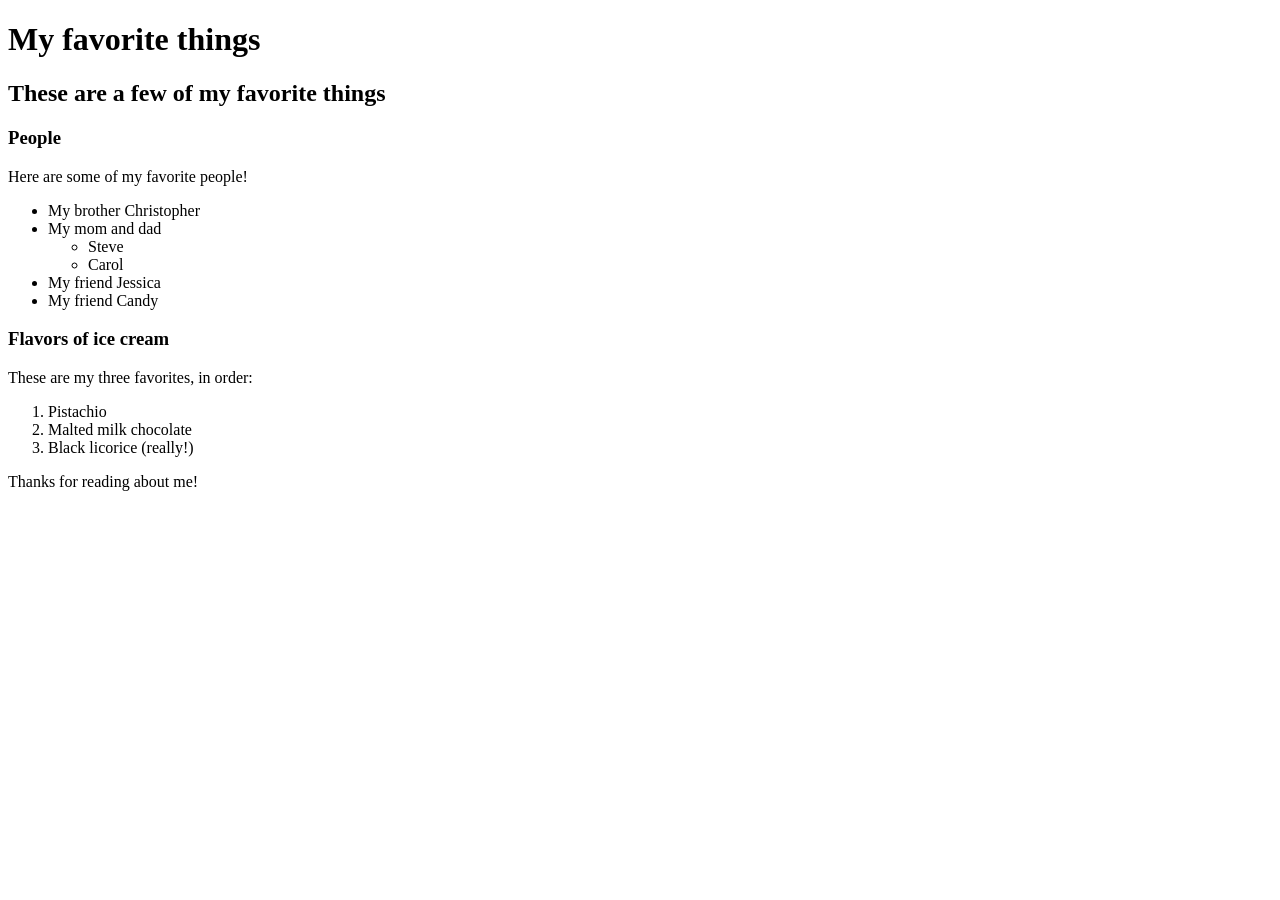
==== favorite-things.html @ 2ac062c9 "Add web page info on favorite things" ====
<!DOCTYPE html>
<html lang="en-US"></html>
<head>
    <title>Micheal's favorite things</title>
</head>
<body>
    <h1>My favorite things</h1>
    <h2>These are a few of my favorite things</h2>
    <h3>People</h3>
    <p>Here are some of my favorite people!</p>
    <ul>
        <li>My brother Christopher</li>
        <li>My mom and dad
          <ul>
              <li>Steve</li>
              <li>Carol</li>
          </ul>
        </li>
        <li>My friend Jessica</li>
        <li>My friend Candy</li>
    </ul>
    <h3>Flavors of ice cream</h3>
    <p>These are my three favorites, in order:</p>
    <ol>
        <li>Pistachio</li>
        <li>Malted milk chocolate</li>
        <li>Black licorice (really!)</li>
    </ol>
    <p>Thanks for reading about me!</p>
</body>
</html>
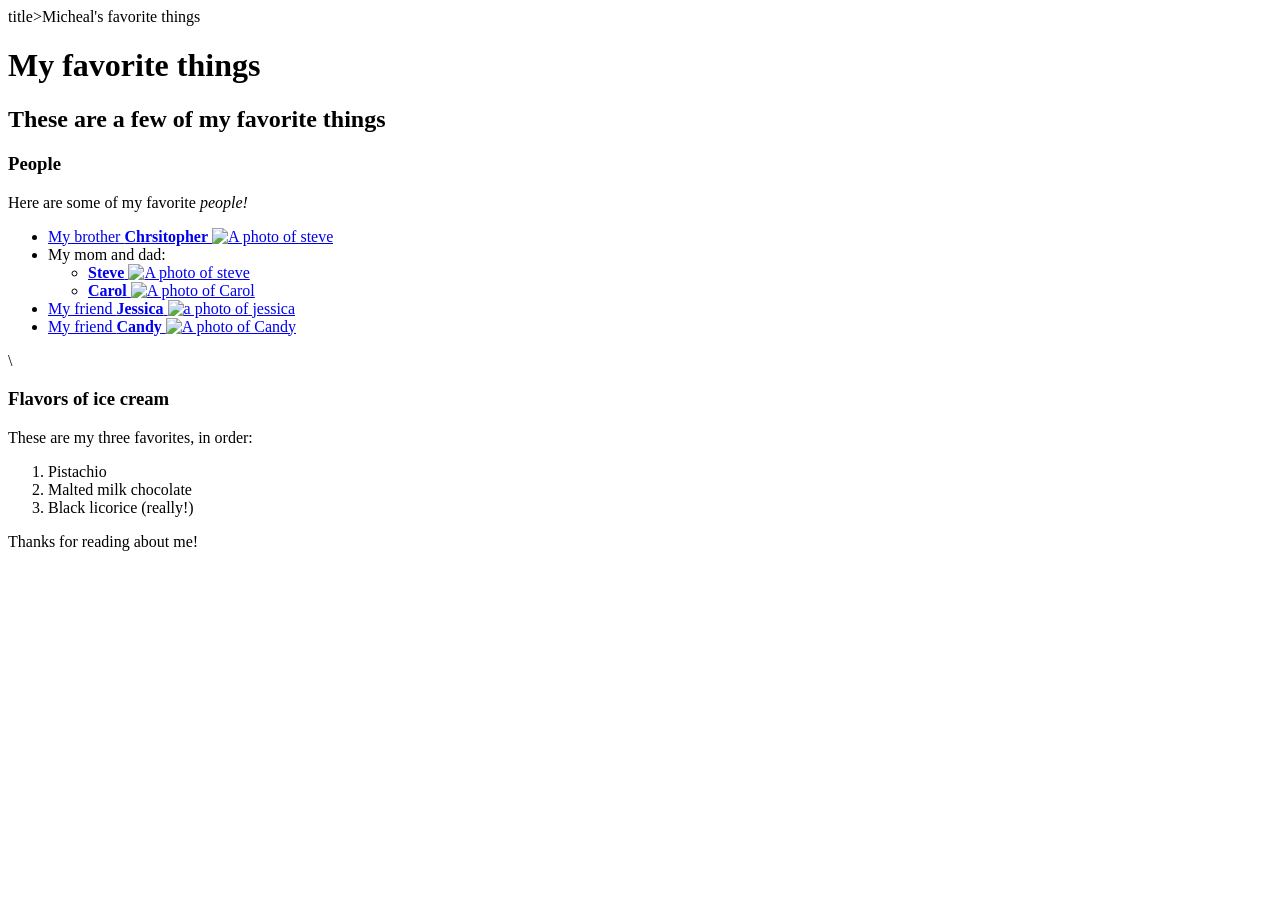
==== commit ca156d8a: "adds inine elements to blocks" ====
--- a/favorite-things.html
+++ b/favorite-things.html
@@ -1,24 +1,50 @@
 <!DOCTYPE html>
 <html lang="en-US"></html>
 <head>
-    <title>Micheal's favorite things</title>
+    title>Micheal's favorite things</title>
 </head>
 <body>
     <h1>My favorite things</h1>
     <h2>These are a few of my favorite things</h2>
     <h3>People</h3>
-    <p>Here are some of my favorite people!</p>
+    <p>Here are some of my favorite <em>people!</em></p>
     <ul>
-        <li>My brother Christopher</li>
-        <li>My mom and dad
-          <ul>
-              <li>Steve</li>
-              <li>Carol</li>
-          </ul>
+        <li>
+            <a href="http://www.example.com/christopher.html">
+            My brother <strong>Chrsitopher</strong>
+            <img src="img/steve.jpeg" alt="A photo of steve">
+            </a>
         </li>
-        <li>My friend Jessica</li>
-        <li>My friend Candy</li>
-    </ul>
+        <li>
+            My mom and dad:
+            <ul>
+                <li>
+                    <a href="http://www.example.com/steve.html">
+                        <strong>Steve</strong>
+                        <img  src="img/steve.jpeg" alt="A photo of steve">
+                    </a>
+                </li>
+                <li>
+                    <a href="http://www.example.com/carol.html">
+                        <strong> Carol</strong>
+                        <img src="img/carol.jpeg" alt= "A photo of Carol">
+                    </a>
+                </li>
+            </ul>
+        </li>
+        <li>
+            <a href="http://www.example.com/Jessica.html">
+                My friend <strong>Jessica</strong>
+                <img src="img/jessica.jpeg" alt= "a photo of jessica">
+            </a>
+        </li>
+        <li>
+            <a href="http://www.example.com/candy.html">
+                My friend <strong>Candy</strong>
+                <img src="img/candy.jpeg" alt="A photo of Candy">
+            </a>
+        </li>
+    </ul>\
     <h3>Flavors of ice cream</h3>
     <p>These are my three favorites, in order:</p>
     <ol>
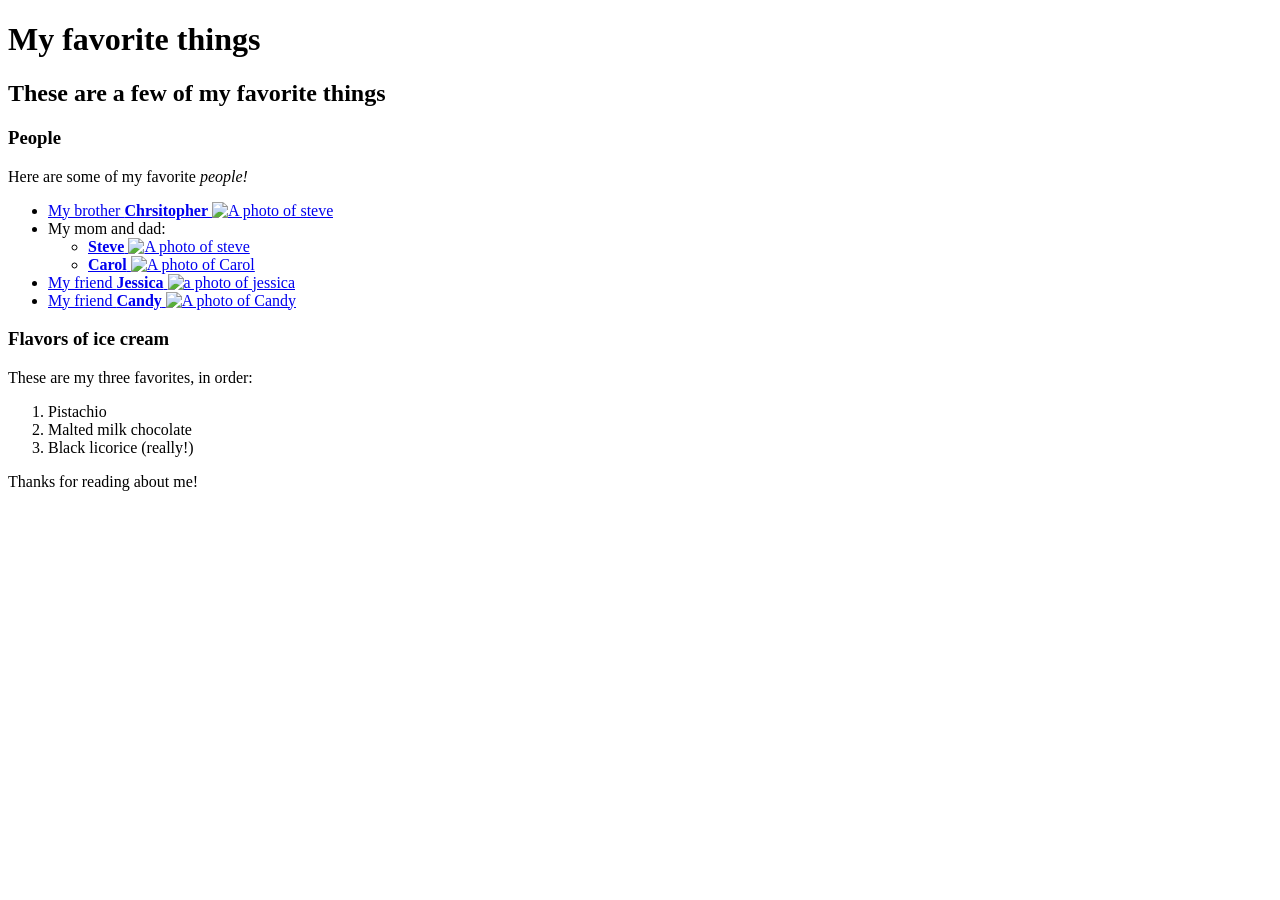
==== commit 49bf8927: "fixes small errors" ====
--- a/favorite-things.html
+++ b/favorite-things.html
@@ -1,7 +1,7 @@
 <!DOCTYPE html>
 <html lang="en-US"></html>
 <head>
-    title>Micheal's favorite things</title>
+    <title>Micheal's favorite things</title>
 </head>
 <body>
     <h1>My favorite things</h1>
@@ -44,7 +44,7 @@
                 <img src="img/candy.jpeg" alt="A photo of Candy">
             </a>
         </li>
-    </ul>\
+    </ul>
     <h3>Flavors of ice cream</h3>
     <p>These are my three favorites, in order:</p>
     <ol>
